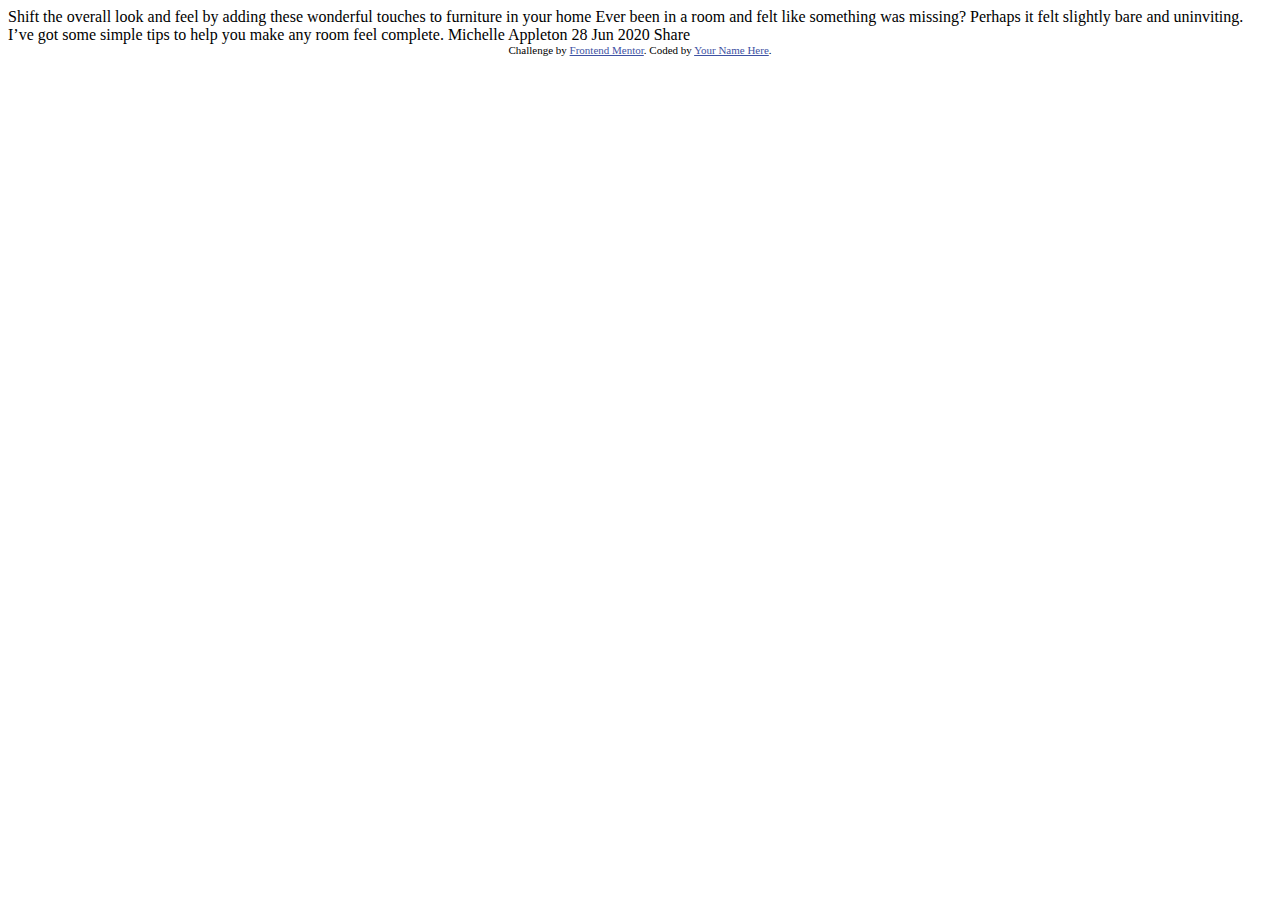
==== frontendmentor-articlepreview/index.html @ b5730acd "added article preview challenge" ====
<!DOCTYPE html>
<html lang="en">
<head>
  <meta charset="UTF-8">
  <meta name="viewport" content="width=device-width, initial-scale=1.0"> <!-- displays site properly based on user's device -->

  <link rel="icon" type="image/png" sizes="32x32" href="./images/favicon-32x32.png">
  <link href="https://fonts.googleapis.com/css2?family=Manrope:wght@500;700&display=swap" rel="stylesheet">
  <link rel="stylesheet" href="style.css">
  
  <title>Frontend Mentor | Article preview component</title>

  <!-- Feel free to remove these styles or customise in your own stylesheet 👍 -->
  <style>
    .attribution { font-size: 11px; text-align: center; }
    .attribution a { color: hsl(228, 45%, 44%); }
  </style>
</head>
<body>

  Shift the overall look and feel by adding these wonderful 
  touches to furniture in your home

  Ever been in a room and felt like something was missing? Perhaps 
  it felt slightly bare and uninviting. I’ve got some simple tips 
  to help you make any room feel complete.

  Michelle Appleton
  28 Jun 2020

  Share
  
  <div class="attribution">
    Challenge by <a href="https://www.frontendmentor.io?ref=challenge" target="_blank">Frontend Mentor</a>. 
    Coded by <a href="#">Your Name Here</a>.
  </div>
  
  <script src="app.js"></script>
</body>
</html>
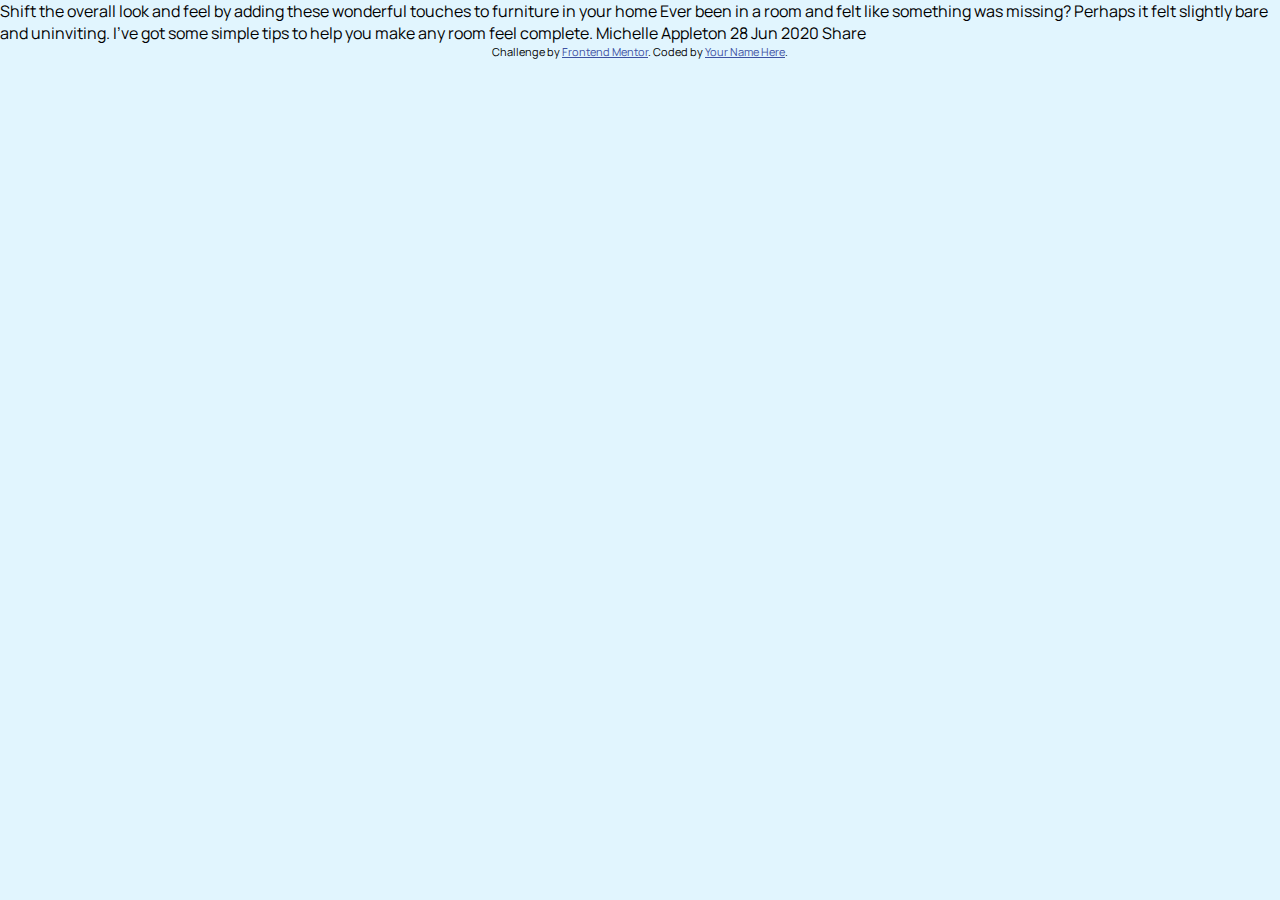
==== commit 440ada02: "update basic stuffs" ====
--- a/frontendmentor-articlepreview/index.html
+++ b/frontendmentor-articlepreview/index.html
@@ -3,13 +3,13 @@
 <head>
   <meta charset="UTF-8">
   <meta name="viewport" content="width=device-width, initial-scale=1.0"> <!-- displays site properly based on user's device -->
-
+  
   <link rel="icon" type="image/png" sizes="32x32" href="./images/favicon-32x32.png">
   <link href="https://fonts.googleapis.com/css2?family=Manrope:wght@500;700&display=swap" rel="stylesheet">
   <link rel="stylesheet" href="style.css">
   
   <title>Frontend Mentor | Article preview component</title>
-
+  
   <!-- Feel free to remove these styles or customise in your own stylesheet 👍 -->
   <style>
     .attribution { font-size: 11px; text-align: center; }
@@ -17,18 +17,19 @@
   </style>
 </head>
 <body>
-
-  Shift the overall look and feel by adding these wonderful 
-  touches to furniture in your home
-
-  Ever been in a room and felt like something was missing? Perhaps 
-  it felt slightly bare and uninviting. I’ve got some simple tips 
-  to help you make any room feel complete.
-
-  Michelle Appleton
-  28 Jun 2020
-
-  Share
+  <article class="container">
+    Shift the overall look and feel by adding these wonderful
+    touches to furniture in your home
+    
+    Ever been in a room and felt like something was missing? Perhaps
+    it felt slightly bare and uninviting. I’ve got some simple tips
+    to help you make any room feel complete.
+    
+    Michelle Appleton
+    28 Jun 2020
+    
+    Share
+  </article>
   
   <div class="attribution">
     Challenge by <a href="https://www.frontendmentor.io?ref=challenge" target="_blank">Frontend Mentor</a>. 
--- a/frontendmentor-articlepreview/style.css
+++ b/frontendmentor-articlepreview/style.css
@@ -0,0 +1,35 @@
+html {
+    height: 100%;
+    box-sizing: border-box;
+    background-color: #E1F5FE;
+    font-family: 'Manrope', sans-serif;
+    font-size: 16px;
+}
+
+*, *:before, *:after {
+    box-sizing: inherit;
+}
+
+body, h1, h2, h3, h4, h5, h6, p, ol, ul {
+    margin: 0;
+    padding: 0;
+    font-weight: normal;
+}
+
+ol, ul {
+    list-style: none;
+}
+
+img {
+    max-width: 100%;
+    height: auto;
+}
+
+body {
+    height: 100%;
+}
+
+.container {
+
+}
+
